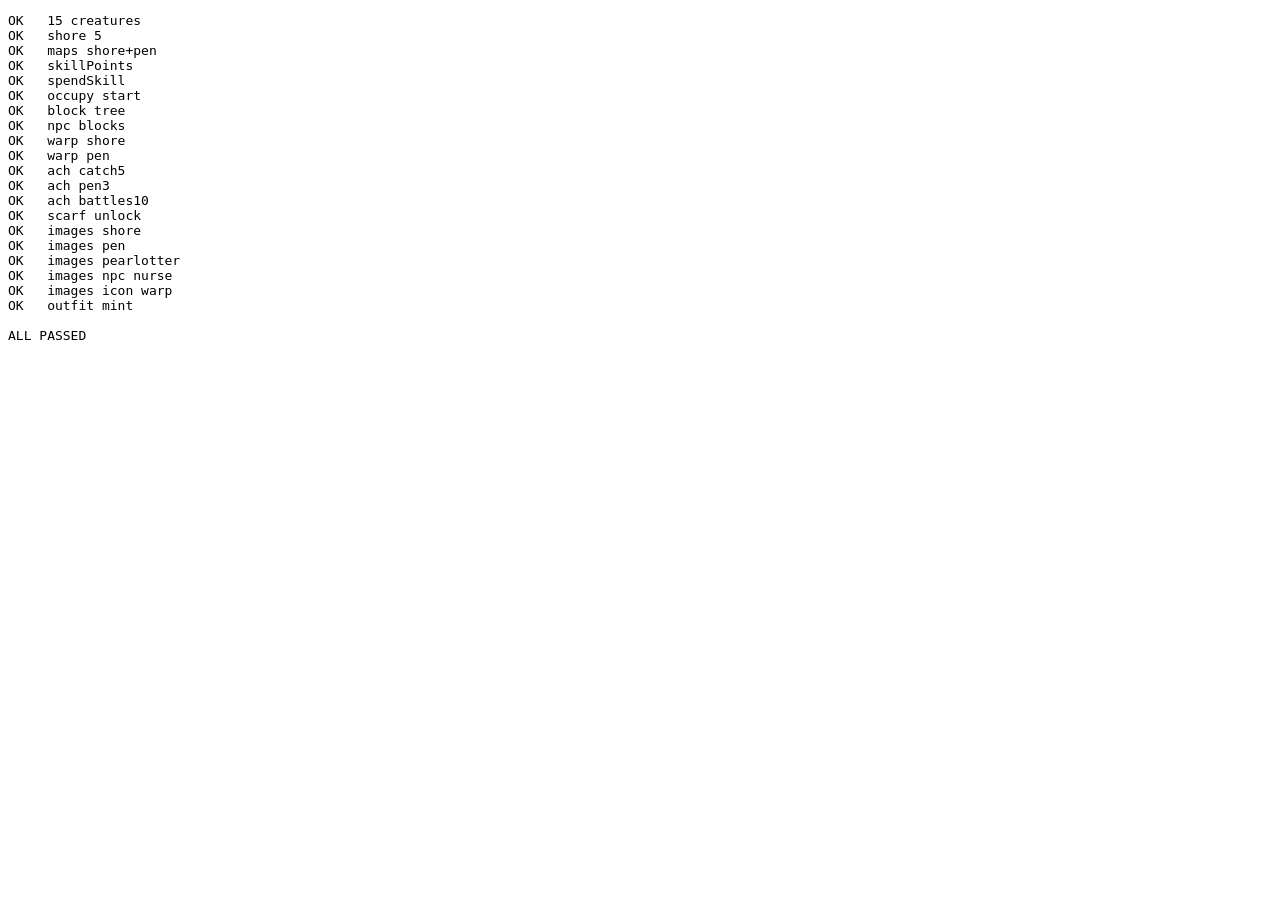
==== test-runner.html @ 87945ced "Add customization, creature pen, Tidebloom Shore, and map interactables Unlockable outfits/accessori" ====
<!DOCTYPE html>
<html>
<head><meta charset="UTF-8"/><title>Routewild Tests</title></head>
<body>
<pre id="out">running…</pre>
<script src="js/creatures.js"></script>
<script src="js/maps.js"></script>
<script src="js/rpg.js"></script>
<script src="js/cosmetics.js"></script>
<script src="js/sprites.js"></script>
<script>
const out = document.getElementById('out');
const lines = [];
function ok(name, cond) { lines.push((cond ? 'OK  ' : 'FAIL') + ' ' + name); if (!cond) console.error('FAIL', name); }
(async () => {
  try {
    ok('15 creatures', CREATURES.length === 15);
    ok('shore 5', creaturesForArea('shore').length === 5);
    ok('maps shore+pen', !!(MAPS.shore && MAPS.pen && MAPS.town && MAPS.route && MAPS.grove));
    const m = makePartyMember('bloomvu', 5);
    ok('skillPoints', m.skillPoints === 1);
    ok('spendSkill', spendSkill(m, 'atk') && m.skills.atk === 1 && m.skillPoints === 0);
    ok('occupy start', canOccupyPixels('town', 10*32, 12*32));
    ok('block tree', !canOccupyPixels('town', 0, 0));
    ok('npc blocks', tileBlocked('town', 4, 5));
    ok('warp shore', !!warpAt('route', 5, 14) && warpAt('route', 5, 14).to === 'shore');
    ok('warp pen', !!warpAt('town', 16, 9) && warpAt('town', 16, 9).to === 'pen');
    const cos = defaultCosmetics();
    const st = { cosmetics: cos, dex: new Set(CREATURES.slice(0,5).map(c=>c.id)), storage: [{},{},{}], battlesWon: 10 };
    const newly = evaluateAchievements(st);
    ok('ach catch5', newly.some(a => a.id === 'catch5'));
    ok('ach pen3', newly.some(a => a.id === 'pen3'));
    ok('ach battles10', newly.some(a => a.id === 'battles10'));
    ok('scarf unlock', cos.unlockedAccessories.includes('scarf_leaf'));
    await loadImages();
    ok('images shore', !!IMAGES.shore);
    ok('images pen', !!IMAGES.pen);
    ok('images pearlotter', !!IMAGES.pearlotter);
    ok('images npc nurse', !!IMAGES.npc_nurse);
    ok('images icon warp', !!IMAGES.icon_warp);
    ok('outfit mint', !!IMAGES.player_coat_mint);
    const failed = lines.filter(l => l.startsWith('FAIL')).length;
    lines.push(failed ? `\n${failed} FAILED` : '\nALL PASSED');
    out.textContent = lines.join('\n');
    document.title = failed ? 'FAIL' : 'PASS';
  } catch (e) {
    out.textContent = 'ERROR ' + e.stack;
    document.title = 'FAIL';
  }
})();
</script>
</body>
</html>
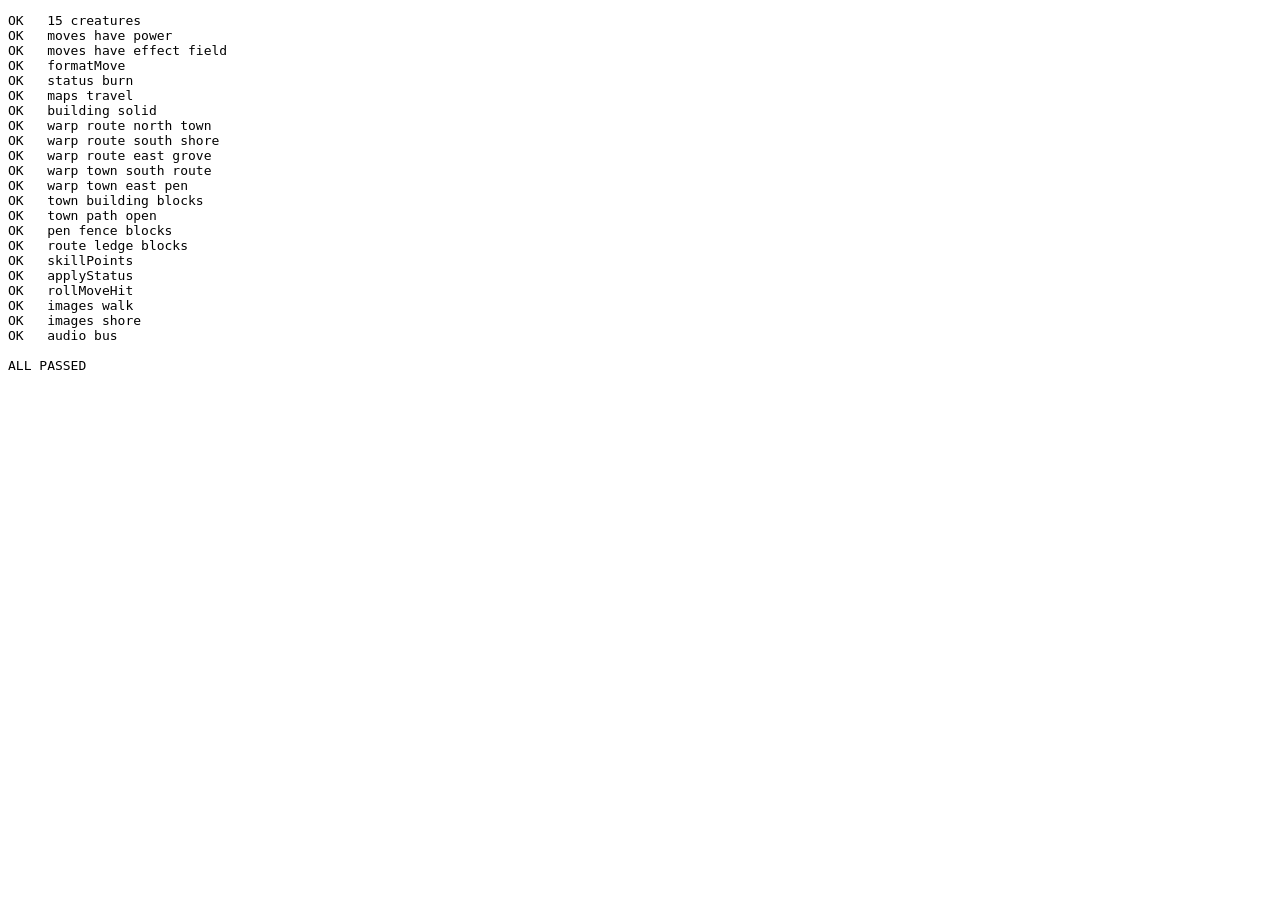
==== commit 9300db04: "Add animations, audio, collisions, travel menu, and creature move profiles Per-area BGM and SFX, pla" ====
--- a/test-runner.html
+++ b/test-runner.html
@@ -4,9 +4,11 @@
 <body>
 <pre id="out">running…</pre>
 <script src="js/creatures.js"></script>
+<script src="js/status.js"></script>
 <script src="js/maps.js"></script>
 <script src="js/rpg.js"></script>
 <script src="js/cosmetics.js"></script>
+<script src="js/audio.js"></script>
 <script src="js/sprites.js"></script>
 <script>
 const out = document.getElementById('out');
@@ -15,30 +17,31 @@
 (async () => {
   try {
     ok('15 creatures', CREATURES.length === 15);
-    ok('shore 5', creaturesForArea('shore').length === 5);
-    ok('maps shore+pen', !!(MAPS.shore && MAPS.pen && MAPS.town && MAPS.route && MAPS.grove));
+    ok('moves have power', CREATURES.every(c => c.moves.every(m => typeof m.power === 'number')));
+    ok('moves have effect field', CREATURES.every(c => c.moves.every(m => 'effect' in m)));
+    ok('formatMove', formatMove(CREATURES[0].moves[0]).includes('dmg'));
+    ok('status burn', !!STATUS_INFO.burn);
+    ok('maps travel', TRAVEL_POINTS.length === 5);
+    ok('building solid', isSolid(TILE.BUILDING) && isSolid(TILE.LEDGE) && isSolid(TILE.FENCE));
+    ok('warp route north town', warpAt('route', 10, 0)?.to === 'town');
+    ok('warp route south shore', warpAt('route', 10, 14)?.to === 'shore');
+    ok('warp route east grove', warpAt('route', 19, 8)?.to === 'grove' || warpAt('route', 18, 8)?.to === 'grove');
+    ok('warp town south route', warpAt('town', 10, 14)?.to === 'route');
+    ok('warp town east pen', warpAt('town', 18, 9)?.to === 'pen');
+    ok('town building blocks', tileBlocked('town', 2, 1));
+    ok('town path open', !tileBlocked('town', 10, 12) && canOccupyPixels('town', 10*32, 12*32));
+    ok('pen fence blocks', tileBlocked('pen', 1, 2));
+    ok('route ledge blocks', tileBlocked('route', 8, 1));
     const m = makePartyMember('bloomvu', 5);
     ok('skillPoints', m.skillPoints === 1);
-    ok('spendSkill', spendSkill(m, 'atk') && m.skills.atk === 1 && m.skillPoints === 0);
-    ok('occupy start', canOccupyPixels('town', 10*32, 12*32));
-    ok('block tree', !canOccupyPixels('town', 0, 0));
-    ok('npc blocks', tileBlocked('town', 4, 5));
-    ok('warp shore', !!warpAt('route', 5, 14) && warpAt('route', 5, 14).to === 'shore');
-    ok('warp pen', !!warpAt('town', 16, 9) && warpAt('town', 16, 9).to === 'pen');
-    const cos = defaultCosmetics();
-    const st = { cosmetics: cos, dex: new Set(CREATURES.slice(0,5).map(c=>c.id)), storage: [{},{},{}], battlesWon: 10 };
-    const newly = evaluateAchievements(st);
-    ok('ach catch5', newly.some(a => a.id === 'catch5'));
-    ok('ach pen3', newly.some(a => a.id === 'pen3'));
-    ok('ach battles10', newly.some(a => a.id === 'battles10'));
-    ok('scarf unlock', cos.unlockedAccessories.includes('scarf_leaf'));
+    applyStatus(m, 'burn', 2);
+    ok('applyStatus', m.status?.id === 'burn');
+    const hit = rollMoveHit({ accuracy: 1 }, m);
+    ok('rollMoveHit', hit === true || hit === false);
     await loadImages();
+    ok('images walk', !!IMAGES.player_cloak_pink_walk);
     ok('images shore', !!IMAGES.shore);
-    ok('images pen', !!IMAGES.pen);
-    ok('images pearlotter', !!IMAGES.pearlotter);
-    ok('images npc nurse', !!IMAGES.npc_nurse);
-    ok('images icon warp', !!IMAGES.icon_warp);
-    ok('outfit mint', !!IMAGES.player_coat_mint);
+    ok('audio bus', typeof AudioBus.playBgm === 'function');
     const failed = lines.filter(l => l.startsWith('FAIL')).length;
     lines.push(failed ? `\n${failed} FAILED` : '\nALL PASSED');
     out.textContent = lines.join('\n');
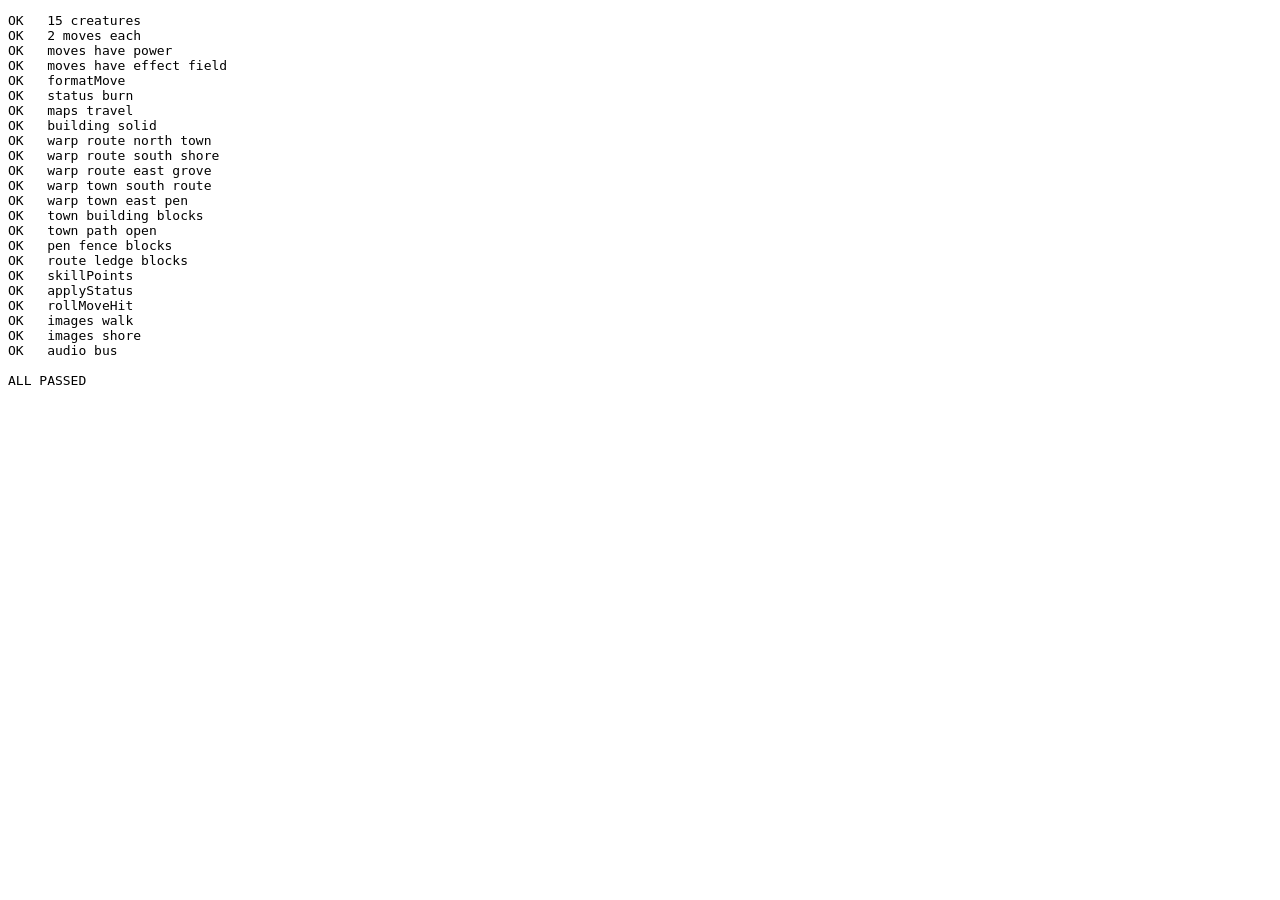
==== commit 667c7379: "Slow text, add save/continue, and limit battles to two moves Typewriter dialogue/battle log, localSt" ====
--- a/test-runner.html
+++ b/test-runner.html
@@ -17,6 +17,7 @@
 (async () => {
   try {
     ok('15 creatures', CREATURES.length === 15);
+    ok('2 moves each', CREATURES.every(c => activeMoves(c).length === 2));
     ok('moves have power', CREATURES.every(c => c.moves.every(m => typeof m.power === 'number')));
     ok('moves have effect field', CREATURES.every(c => c.moves.every(m => 'effect' in m)));
     ok('formatMove', formatMove(CREATURES[0].moves[0]).includes('dmg'));
